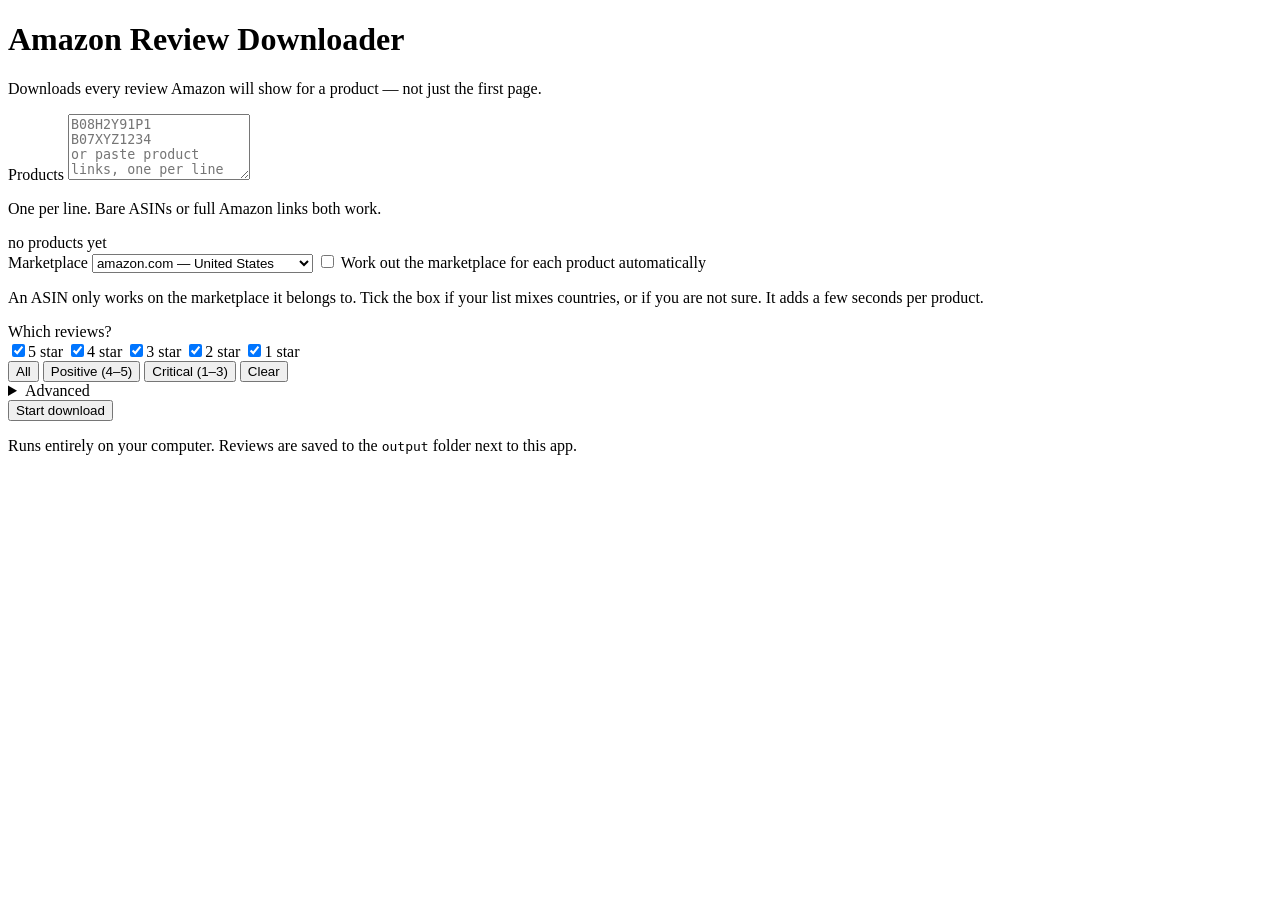
==== webapp/templates/index.html @ 5dd6e395 "init:初始化" ====
<!doctype html>
<html lang="en">
<head>
  <meta charset="utf-8">
  <meta name="viewport" content="width=device-width, initial-scale=1">
  <title>Amazon Review Downloader</title>
  <link rel="stylesheet" href="/static/style.css">
</head>
<body>
<div class="wrap">

  <header>
    <h1>Amazon Review Downloader</h1>
    <p class="sub">Downloads every review Amazon will show for a product &mdash; not just the first page.</p>
  </header>

  <!-- ---------------- setup ---------------- -->
  <section class="card" id="setup">
    <div class="field">
      <label for="asins">Products</label>
      <textarea id="asins" rows="4" spellcheck="false" autocomplete="off"
        placeholder="B08H2Y91P1&#10;B07XYZ1234&#10;or paste product links, one per line"></textarea>
      <div class="row-between">
        <p class="hint">One per line. Bare ASINs or full Amazon links both work.</p>
        <span class="counter" id="asin-count">no products yet</span>
      </div>
      <p class="note" id="detect-note" hidden></p>
    </div>

    <div class="field">
      <label for="domain">Marketplace</label>
      <select id="domain">
        <option value="amazon.com">amazon.com &mdash; United States</option>
        <option value="amazon.in">amazon.in &mdash; India</option>
        <option value="amazon.co.uk">amazon.co.uk &mdash; United Kingdom</option>
        <option value="amazon.de">amazon.de &mdash; Germany</option>
        <option value="amazon.ca">amazon.ca &mdash; Canada</option>
        <option value="amazon.com.au">amazon.com.au &mdash; Australia</option>
        <option value="amazon.fr">amazon.fr &mdash; France</option>
        <option value="amazon.it">amazon.it &mdash; Italy</option>
        <option value="amazon.es">amazon.es &mdash; Spain</option>
        <option value="amazon.co.jp">amazon.co.jp &mdash; Japan</option>
      </select>
      <label class="checkline">
        <input type="checkbox" id="auto-detect">
        <span>Work out the marketplace for each product automatically</span>
      </label>
      <p class="hint">
        An ASIN only works on the marketplace it belongs to. Tick the box if your
        list mixes countries, or if you are not sure. It adds a few seconds per product.
      </p>
    </div>

    <div class="field">
      <label>Which reviews?</label>
      <div class="stars" id="stars">
        <label class="star"><input type="checkbox" value="5" checked><span>5 star</span></label>
        <label class="star"><input type="checkbox" value="4" checked><span>4 star</span></label>
        <label class="star"><input type="checkbox" value="3" checked><span>3 star</span></label>
        <label class="star"><input type="checkbox" value="2" checked><span>2 star</span></label>
        <label class="star"><input type="checkbox" value="1" checked><span>1 star</span></label>
      </div>
      <div class="quick">
        <button type="button" data-pick="all" class="link">All</button>
        <button type="button" data-pick="positive" class="link">Positive (4&ndash;5)</button>
        <button type="button" data-pick="critical" class="link">Critical (1&ndash;3)</button>
        <button type="button" data-pick="none" class="link">Clear</button>
      </div>
    </div>

    <details class="field advanced">
      <summary>Advanced</summary>
      <div class="adv-body">
        <label for="coverage">How hard to dig</label>
        <select id="coverage">
          <option value="max" selected>Maximum &mdash; as many as possible (slowest)</option>
          <option value="standard">Standard &mdash; good coverage, faster</option>
          <option value="fast">Quick sample &mdash; a few hundred at most</option>
        </select>
        <p class="hint">
          Amazon caps every filter at 100 reviews, so this tool crawls many filter
          combinations and merges them. Maximum also mines by keyword, which is the
          only way past the cap on products with thousands of reviews.
        </p>
      </div>
    </details>

    <button id="start" class="primary">Start download</button>
    <p class="note warn" id="form-error" hidden></p>
  </section>

  <!-- ---------------- sign-in gate ---------------- -->
  <section class="card signin-card" id="signin" hidden>
    <div class="signin-head">
      <span class="spinner"></span>
      <h2>Sign in to Amazon to continue</h2>
    </div>

    <p class="signin-lead">
      A Chrome window has opened at Amazon's sign-in page. Nothing is downloaded
      until you are signed in.
    </p>

    <ol class="steps">
      <li>Switch to the <strong>Chrome window</strong> that just opened.</li>
      <li>Enter your Amazon <strong>email and password</strong>.</li>
      <li>If Amazon texts or emails you a <strong>one-time code (OTP)</strong>,
          type it in.</li>
      <li>Wait until you land on the normal Amazon page.</li>
    </ol>

    <p class="signin-auto">
      <strong>You don't need to come back here.</strong> The download starts by
      itself the moment you are signed in.
    </p>

    <div class="signin-foot">
      <span class="waiting-for" id="signin-timer">waiting…</span>
      <button id="signin-cancel" class="ghost danger">Cancel</button>
    </div>

    <p class="hint">
      Why: Amazon shows only about nine reviews to visitors who are not signed
      in. You only have to do this once &mdash; it is remembered next time.
    </p>
  </section>

  <!-- ---------------- progress ---------------- -->
  <section class="card" id="progress" hidden>
    <div class="status-head">
      <div>
        <div class="status-stage" id="stage">Starting…</div>
        <div class="status-msg" id="message"></div>
      </div>
      <button id="stop" class="ghost danger">Stop</button>
    </div>

    <div class="bar-label"><span>Whole batch</span><span id="batch-count"></span></div>
    <div class="bar"><div class="bar-fill" id="bar"></div></div>

    <div class="bar-label sub-bar" id="product-bar-label" hidden>
      <span id="product-name"></span><span id="product-pct"></span>
    </div>
    <div class="bar thin" id="product-bar-wrap" hidden>
      <div class="bar-fill alt" id="product-bar"></div>
    </div>

    <div class="stats">
      <div class="stat"><span class="num" id="s-all">0</span><span class="lbl">reviews total</span></div>
      <div class="stat"><span class="num" id="s-reviews">0</span><span class="lbl">this product</span></div>
      <div class="stat"><span class="num" id="s-total">&mdash;</span><span class="lbl">Amazon reports</span></div>
      <div class="stat"><span class="num" id="s-pct">0%</span><span class="lbl">complete</span></div>
      <div class="stat"><span class="num" id="s-elapsed">0:00</span><span class="lbl">elapsed</span></div>
      <div class="stat"><span class="num" id="s-eta">&mdash;</span><span class="lbl">est. left</span></div>
    </div>

    <div class="current" id="current" hidden>
      <span class="dot"></span><span id="current-label"></span>
    </div>

    <ul class="queue" id="queue"></ul>

    <details class="log-wrap">
      <summary>Activity log</summary>
      <pre id="log"></pre>
    </details>
  </section>

  <!-- ---------------- results ---------------- -->
  <section class="card" id="results" hidden>
    <h2>Done</h2>
    <div class="result-summary" id="result-summary"></div>

    <h3 class="sub-head" id="combined-head" hidden>Everything in one file</h3>
    <div class="downloads" id="combined-downloads"></div>

    <p class="note" id="fail-advice" hidden></p>

    <h3 class="sub-head">Per product</h3>
    <table class="results-table"><tbody id="results-rows"></tbody></table>

    <p class="note" id="cap-note" hidden></p>
    <button id="again" class="ghost">Download more products</button>
  </section>

  <footer>
    <p>Runs entirely on your computer. Reviews are saved to the <code>output</code> folder next to this app.</p>
  </footer>
</div>
<script src="/static/app.js"></script>
</body>
</html>
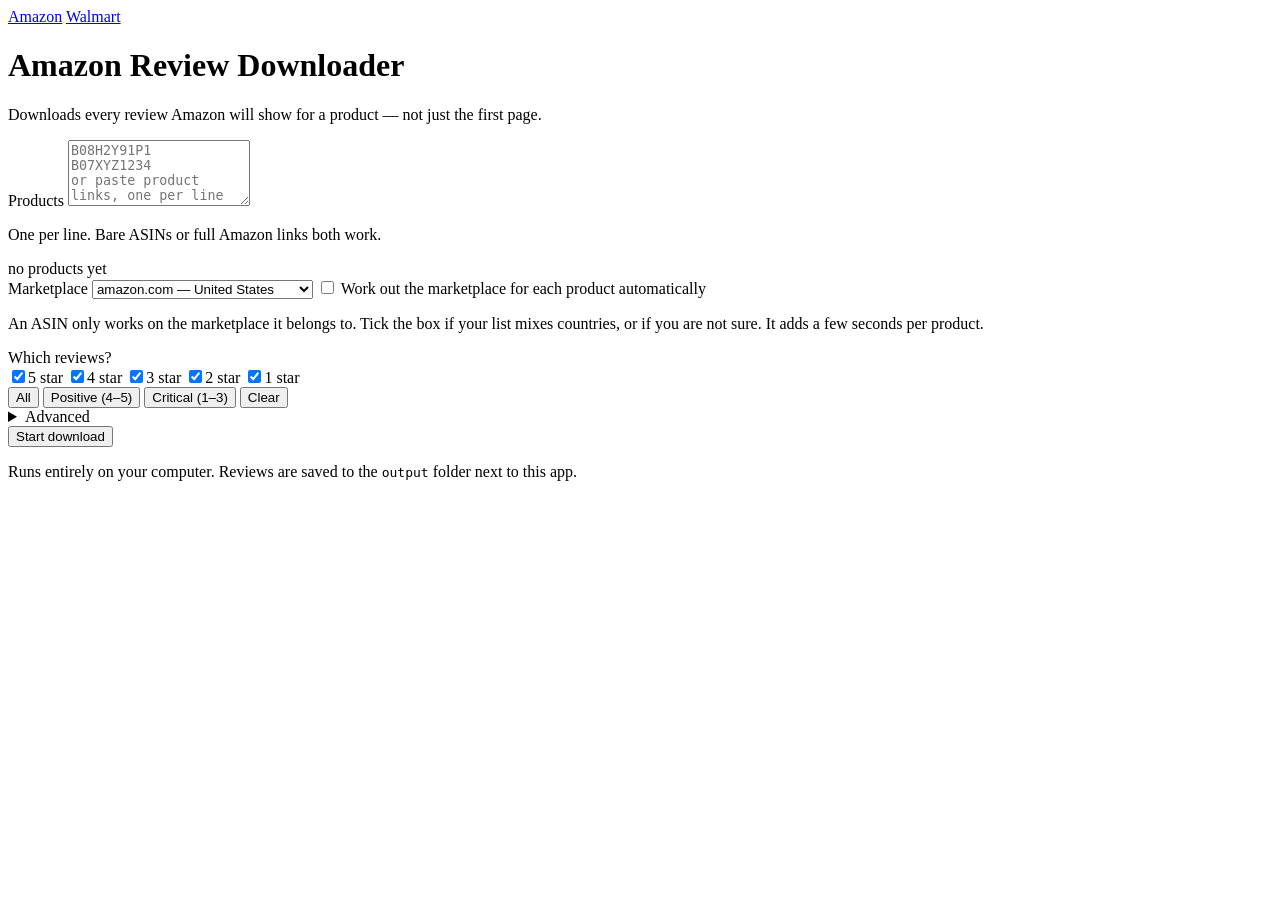
==== commit e4a2f2f9: "feat:新增沃尔玛评论下载抓取" ====
--- a/webapp/templates/index.html
+++ b/webapp/templates/index.html
@@ -5,8 +5,14 @@
   <meta name="viewport" content="width=device-width, initial-scale=1">
   <title>Amazon Review Downloader</title>
   <link rel="stylesheet" href="/static/style.css">
+  <link rel="stylesheet" href="/static/site-switch.css">
 </head>
 <body>
+<nav class="site-switch" aria-label="Choose site">
+  <a href="/" class="active" aria-current="page">Amazon</a>
+  <a href="/walmart">Walmart</a>
+</nav>
+
 <div class="wrap">
 
   <header>
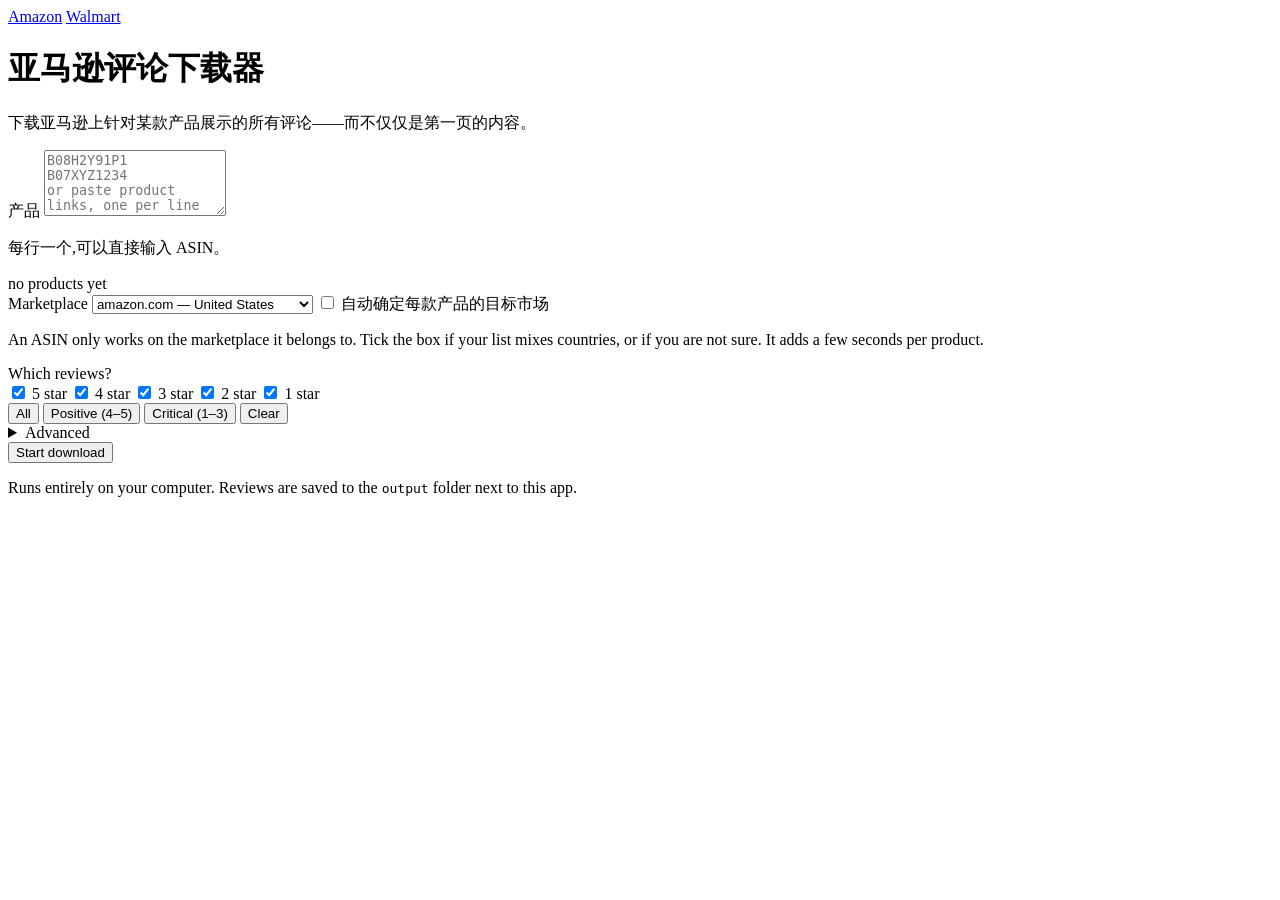
==== commit 85c0e0e4: "feat:汉化页面" ====
--- a/webapp/templates/index.html
+++ b/webapp/templates/index.html
@@ -1,198 +1,253 @@
 <!doctype html>
 <html lang="en">
-<head>
-  <meta charset="utf-8">
-  <meta name="viewport" content="width=device-width, initial-scale=1">
-  <title>Amazon Review Downloader</title>
-  <link rel="stylesheet" href="/static/style.css">
-  <link rel="stylesheet" href="/static/site-switch.css">
-</head>
-<body>
-<nav class="site-switch" aria-label="Choose site">
-  <a href="/" class="active" aria-current="page">Amazon</a>
-  <a href="/walmart">Walmart</a>
-</nav>
-
-<div class="wrap">
-
-  <header>
-    <h1>Amazon Review Downloader</h1>
-    <p class="sub">Downloads every review Amazon will show for a product &mdash; not just the first page.</p>
-  </header>
-
-  <!-- ---------------- setup ---------------- -->
-  <section class="card" id="setup">
-    <div class="field">
-      <label for="asins">Products</label>
-      <textarea id="asins" rows="4" spellcheck="false" autocomplete="off"
-        placeholder="B08H2Y91P1&#10;B07XYZ1234&#10;or paste product links, one per line"></textarea>
-      <div class="row-between">
-        <p class="hint">One per line. Bare ASINs or full Amazon links both work.</p>
-        <span class="counter" id="asin-count">no products yet</span>
-      </div>
-      <p class="note" id="detect-note" hidden></p>
+  <head>
+    <meta charset="utf-8" />
+    <meta name="viewport" content="width=device-width, initial-scale=1" />
+    <title>Amazon Review Downloader</title>
+    <link rel="stylesheet" href="/static/style.css" />
+    <link rel="stylesheet" href="/static/site-switch.css" />
+  </head>
+  <body>
+    <nav class="site-switch" aria-label="Choose site">
+      <a href="/" class="active" aria-current="page">Amazon</a>
+      <a href="/walmart">Walmart</a>
+    </nav>
+
+    <div class="wrap">
+      <header>
+        <h1>亚马逊评论下载器</h1>
+        <p class="sub">下载亚马逊上针对某款产品展示的所有评论——而不仅仅是第一页的内容。</p>
+      </header>
+
+      <!-- ---------------- setup ---------------- -->
+      <section class="card" id="setup">
+        <div class="field">
+          <label for="asins">产品</label>
+          <textarea
+            id="asins"
+            rows="4"
+            spellcheck="false"
+            autocomplete="off"
+            placeholder="B08H2Y91P1&#10;B07XYZ1234&#10;or paste product links, one per line"
+          ></textarea>
+          <div class="row-between">
+            <p class="hint">每行一个,可以直接输入 ASIN。</p>
+            <span class="counter" id="asin-count">no products yet</span>
+          </div>
+          <p class="note" id="detect-note" hidden></p>
+        </div>
+
+        <div class="field">
+          <label for="domain">Marketplace</label>
+          <select id="domain">
+            <option value="amazon.com">amazon.com &mdash; United States</option>
+            <option value="amazon.in">amazon.in &mdash; India</option>
+            <option value="amazon.co.uk">amazon.co.uk &mdash; United Kingdom</option>
+            <option value="amazon.de">amazon.de &mdash; Germany</option>
+            <option value="amazon.ca">amazon.ca &mdash; Canada</option>
+            <option value="amazon.com.au">amazon.com.au &mdash; Australia</option>
+            <option value="amazon.fr">amazon.fr &mdash; France</option>
+            <option value="amazon.it">amazon.it &mdash; Italy</option>
+            <option value="amazon.es">amazon.es &mdash; Spain</option>
+            <option value="amazon.co.jp">amazon.co.jp &mdash; Japan</option>
+          </select>
+          <label class="checkline">
+            <input type="checkbox" id="auto-detect" />
+            <span>自动确定每款产品的目标市场</span>
+          </label>
+          <p class="hint">
+            An ASIN only works on the marketplace it belongs to. Tick the box if your list mixes countries, or if you
+            are not sure. It adds a few seconds per product.
+          </p>
+        </div>
+
+        <div class="field">
+          <label>Which reviews?</label>
+          <div class="stars" id="stars">
+            <label class="star">
+              <input type="checkbox" value="5" checked />
+              <span>5 star</span>
+            </label>
+            <label class="star">
+              <input type="checkbox" value="4" checked />
+              <span>4 star</span>
+            </label>
+            <label class="star">
+              <input type="checkbox" value="3" checked />
+              <span>3 star</span>
+            </label>
+            <label class="star">
+              <input type="checkbox" value="2" checked />
+              <span>2 star</span>
+            </label>
+            <label class="star">
+              <input type="checkbox" value="1" checked />
+              <span>1 star</span>
+            </label>
+          </div>
+          <div class="quick">
+            <button type="button" data-pick="all" class="link">All</button>
+            <button type="button" data-pick="positive" class="link">Positive (4&ndash;5)</button>
+            <button type="button" data-pick="critical" class="link">Critical (1&ndash;3)</button>
+            <button type="button" data-pick="none" class="link">Clear</button>
+          </div>
+        </div>
+
+        <details class="field advanced">
+          <summary>Advanced</summary>
+          <div class="adv-body">
+            <label for="coverage">How hard to dig</label>
+            <select id="coverage">
+              <option value="max" selected>Maximum &mdash; as many as possible (slowest)</option>
+              <option value="standard">Standard &mdash; good coverage, faster</option>
+              <option value="fast">Quick sample &mdash; a few hundred at most</option>
+            </select>
+            <p class="hint">
+              Amazon caps every filter at 100 reviews, so this tool crawls many filter combinations and merges them.
+              Maximum also mines by keyword, which is the only way past the cap on products with thousands of reviews.
+            </p>
+          </div>
+        </details>
+
+        <button id="start" class="primary">Start download</button>
+        <p class="note warn" id="form-error" hidden></p>
+      </section>
+
+      <!-- ---------------- sign-in gate ---------------- -->
+      <section class="card signin-card" id="signin" hidden>
+        <div class="signin-head">
+          <span class="spinner"></span>
+          <h2>Sign in to Amazon to continue</h2>
+        </div>
+
+        <p class="signin-lead">
+          A Chrome window has opened at Amazon's sign-in page. Nothing is downloaded until you are signed in.
+        </p>
+
+        <ol class="steps">
+          <li>
+            Switch to the
+            <strong>Chrome window</strong>
+            that just opened.
+          </li>
+          <li>
+            Enter your Amazon
+            <strong>email and password</strong>
+            .
+          </li>
+          <li>
+            If Amazon texts or emails you a
+            <strong>one-time code (OTP)</strong>
+            , type it in.
+          </li>
+          <li>Wait until you land on the normal Amazon page.</li>
+        </ol>
+
+        <p class="signin-auto">
+          <strong>You don't need to come back here.</strong>
+          The download starts by itself the moment you are signed in.
+        </p>
+
+        <div class="signin-foot">
+          <span class="waiting-for" id="signin-timer">waiting…</span>
+          <button id="signin-cancel" class="ghost danger">Cancel</button>
+        </div>
+
+        <p class="hint">
+          Why: Amazon shows only about nine reviews to visitors who are not signed in. You only have to do this once
+          &mdash; it is remembered next time.
+        </p>
+      </section>
+
+      <!-- ---------------- progress ---------------- -->
+      <section class="card" id="progress" hidden>
+        <div class="status-head">
+          <div>
+            <div class="status-stage" id="stage">Starting…</div>
+            <div class="status-msg" id="message"></div>
+          </div>
+          <button id="stop" class="ghost danger">Stop</button>
+        </div>
+
+        <div class="bar-label">
+          <span>Whole batch</span>
+          <span id="batch-count"></span>
+        </div>
+        <div class="bar"><div class="bar-fill" id="bar"></div></div>
+
+        <div class="bar-label sub-bar" id="product-bar-label" hidden>
+          <span id="product-name"></span>
+          <span id="product-pct"></span>
+        </div>
+        <div class="bar thin" id="product-bar-wrap" hidden>
+          <div class="bar-fill alt" id="product-bar"></div>
+        </div>
+
+        <div class="stats">
+          <div class="stat">
+            <span class="num" id="s-all">0</span>
+            <span class="lbl">reviews total</span>
+          </div>
+          <div class="stat">
+            <span class="num" id="s-reviews">0</span>
+            <span class="lbl">this product</span>
+          </div>
+          <div class="stat">
+            <span class="num" id="s-total">&mdash;</span>
+            <span class="lbl">Amazon reports</span>
+          </div>
+          <div class="stat">
+            <span class="num" id="s-pct">0%</span>
+            <span class="lbl">complete</span>
+          </div>
+          <div class="stat">
+            <span class="num" id="s-elapsed">0:00</span>
+            <span class="lbl">elapsed</span>
+          </div>
+          <div class="stat">
+            <span class="num" id="s-eta">&mdash;</span>
+            <span class="lbl">est. left</span>
+          </div>
+        </div>
+
+        <div class="current" id="current" hidden>
+          <span class="dot"></span>
+          <span id="current-label"></span>
+        </div>
+
+        <ul class="queue" id="queue"></ul>
+
+        <details class="log-wrap">
+          <summary>Activity log</summary>
+          <pre id="log"></pre>
+        </details>
+      </section>
+
+      <!-- ---------------- results ---------------- -->
+      <section class="card" id="results" hidden>
+        <h2>Done</h2>
+        <div class="result-summary" id="result-summary"></div>
+
+        <h3 class="sub-head" id="combined-head" hidden>Everything in one file</h3>
+        <div class="downloads" id="combined-downloads"></div>
+
+        <p class="note" id="fail-advice" hidden></p>
+
+        <h3 class="sub-head">Per product</h3>
+        <table class="results-table"><tbody id="results-rows"></tbody></table>
+
+        <p class="note" id="cap-note" hidden></p>
+        <button id="again" class="ghost">Download more products</button>
+      </section>
+
+      <footer>
+        <p>
+          Runs entirely on your computer. Reviews are saved to the
+          <code>output</code>
+          folder next to this app.
+        </p>
+      </footer>
     </div>
-
-    <div class="field">
-      <label for="domain">Marketplace</label>
-      <select id="domain">
-        <option value="amazon.com">amazon.com &mdash; United States</option>
-        <option value="amazon.in">amazon.in &mdash; India</option>
-        <option value="amazon.co.uk">amazon.co.uk &mdash; United Kingdom</option>
-        <option value="amazon.de">amazon.de &mdash; Germany</option>
-        <option value="amazon.ca">amazon.ca &mdash; Canada</option>
-        <option value="amazon.com.au">amazon.com.au &mdash; Australia</option>
-        <option value="amazon.fr">amazon.fr &mdash; France</option>
-        <option value="amazon.it">amazon.it &mdash; Italy</option>
-        <option value="amazon.es">amazon.es &mdash; Spain</option>
-        <option value="amazon.co.jp">amazon.co.jp &mdash; Japan</option>
-      </select>
-      <label class="checkline">
-        <input type="checkbox" id="auto-detect">
-        <span>Work out the marketplace for each product automatically</span>
-      </label>
-      <p class="hint">
-        An ASIN only works on the marketplace it belongs to. Tick the box if your
-        list mixes countries, or if you are not sure. It adds a few seconds per product.
-      </p>
-    </div>
-
-    <div class="field">
-      <label>Which reviews?</label>
-      <div class="stars" id="stars">
-        <label class="star"><input type="checkbox" value="5" checked><span>5 star</span></label>
-        <label class="star"><input type="checkbox" value="4" checked><span>4 star</span></label>
-        <label class="star"><input type="checkbox" value="3" checked><span>3 star</span></label>
-        <label class="star"><input type="checkbox" value="2" checked><span>2 star</span></label>
-        <label class="star"><input type="checkbox" value="1" checked><span>1 star</span></label>
-      </div>
-      <div class="quick">
-        <button type="button" data-pick="all" class="link">All</button>
-        <button type="button" data-pick="positive" class="link">Positive (4&ndash;5)</button>
-        <button type="button" data-pick="critical" class="link">Critical (1&ndash;3)</button>
-        <button type="button" data-pick="none" class="link">Clear</button>
-      </div>
-    </div>
-
-    <details class="field advanced">
-      <summary>Advanced</summary>
-      <div class="adv-body">
-        <label for="coverage">How hard to dig</label>
-        <select id="coverage">
-          <option value="max" selected>Maximum &mdash; as many as possible (slowest)</option>
-          <option value="standard">Standard &mdash; good coverage, faster</option>
-          <option value="fast">Quick sample &mdash; a few hundred at most</option>
-        </select>
-        <p class="hint">
-          Amazon caps every filter at 100 reviews, so this tool crawls many filter
-          combinations and merges them. Maximum also mines by keyword, which is the
-          only way past the cap on products with thousands of reviews.
-        </p>
-      </div>
-    </details>
-
-    <button id="start" class="primary">Start download</button>
-    <p class="note warn" id="form-error" hidden></p>
-  </section>
-
-  <!-- ---------------- sign-in gate ---------------- -->
-  <section class="card signin-card" id="signin" hidden>
-    <div class="signin-head">
-      <span class="spinner"></span>
-      <h2>Sign in to Amazon to continue</h2>
-    </div>
-
-    <p class="signin-lead">
-      A Chrome window has opened at Amazon's sign-in page. Nothing is downloaded
-      until you are signed in.
-    </p>
-
-    <ol class="steps">
-      <li>Switch to the <strong>Chrome window</strong> that just opened.</li>
-      <li>Enter your Amazon <strong>email and password</strong>.</li>
-      <li>If Amazon texts or emails you a <strong>one-time code (OTP)</strong>,
-          type it in.</li>
-      <li>Wait until you land on the normal Amazon page.</li>
-    </ol>
-
-    <p class="signin-auto">
-      <strong>You don't need to come back here.</strong> The download starts by
-      itself the moment you are signed in.
-    </p>
-
-    <div class="signin-foot">
-      <span class="waiting-for" id="signin-timer">waiting…</span>
-      <button id="signin-cancel" class="ghost danger">Cancel</button>
-    </div>
-
-    <p class="hint">
-      Why: Amazon shows only about nine reviews to visitors who are not signed
-      in. You only have to do this once &mdash; it is remembered next time.
-    </p>
-  </section>
-
-  <!-- ---------------- progress ---------------- -->
-  <section class="card" id="progress" hidden>
-    <div class="status-head">
-      <div>
-        <div class="status-stage" id="stage">Starting…</div>
-        <div class="status-msg" id="message"></div>
-      </div>
-      <button id="stop" class="ghost danger">Stop</button>
-    </div>
-
-    <div class="bar-label"><span>Whole batch</span><span id="batch-count"></span></div>
-    <div class="bar"><div class="bar-fill" id="bar"></div></div>
-
-    <div class="bar-label sub-bar" id="product-bar-label" hidden>
-      <span id="product-name"></span><span id="product-pct"></span>
-    </div>
-    <div class="bar thin" id="product-bar-wrap" hidden>
-      <div class="bar-fill alt" id="product-bar"></div>
-    </div>
-
-    <div class="stats">
-      <div class="stat"><span class="num" id="s-all">0</span><span class="lbl">reviews total</span></div>
-      <div class="stat"><span class="num" id="s-reviews">0</span><span class="lbl">this product</span></div>
-      <div class="stat"><span class="num" id="s-total">&mdash;</span><span class="lbl">Amazon reports</span></div>
-      <div class="stat"><span class="num" id="s-pct">0%</span><span class="lbl">complete</span></div>
-      <div class="stat"><span class="num" id="s-elapsed">0:00</span><span class="lbl">elapsed</span></div>
-      <div class="stat"><span class="num" id="s-eta">&mdash;</span><span class="lbl">est. left</span></div>
-    </div>
-
-    <div class="current" id="current" hidden>
-      <span class="dot"></span><span id="current-label"></span>
-    </div>
-
-    <ul class="queue" id="queue"></ul>
-
-    <details class="log-wrap">
-      <summary>Activity log</summary>
-      <pre id="log"></pre>
-    </details>
-  </section>
-
-  <!-- ---------------- results ---------------- -->
-  <section class="card" id="results" hidden>
-    <h2>Done</h2>
-    <div class="result-summary" id="result-summary"></div>
-
-    <h3 class="sub-head" id="combined-head" hidden>Everything in one file</h3>
-    <div class="downloads" id="combined-downloads"></div>
-
-    <p class="note" id="fail-advice" hidden></p>
-
-    <h3 class="sub-head">Per product</h3>
-    <table class="results-table"><tbody id="results-rows"></tbody></table>
-
-    <p class="note" id="cap-note" hidden></p>
-    <button id="again" class="ghost">Download more products</button>
-  </section>
-
-  <footer>
-    <p>Runs entirely on your computer. Reviews are saved to the <code>output</code> folder next to this app.</p>
-  </footer>
-</div>
-<script src="/static/app.js"></script>
-</body>
+    <script src="/static/app.js"></script>
+  </body>
 </html>
